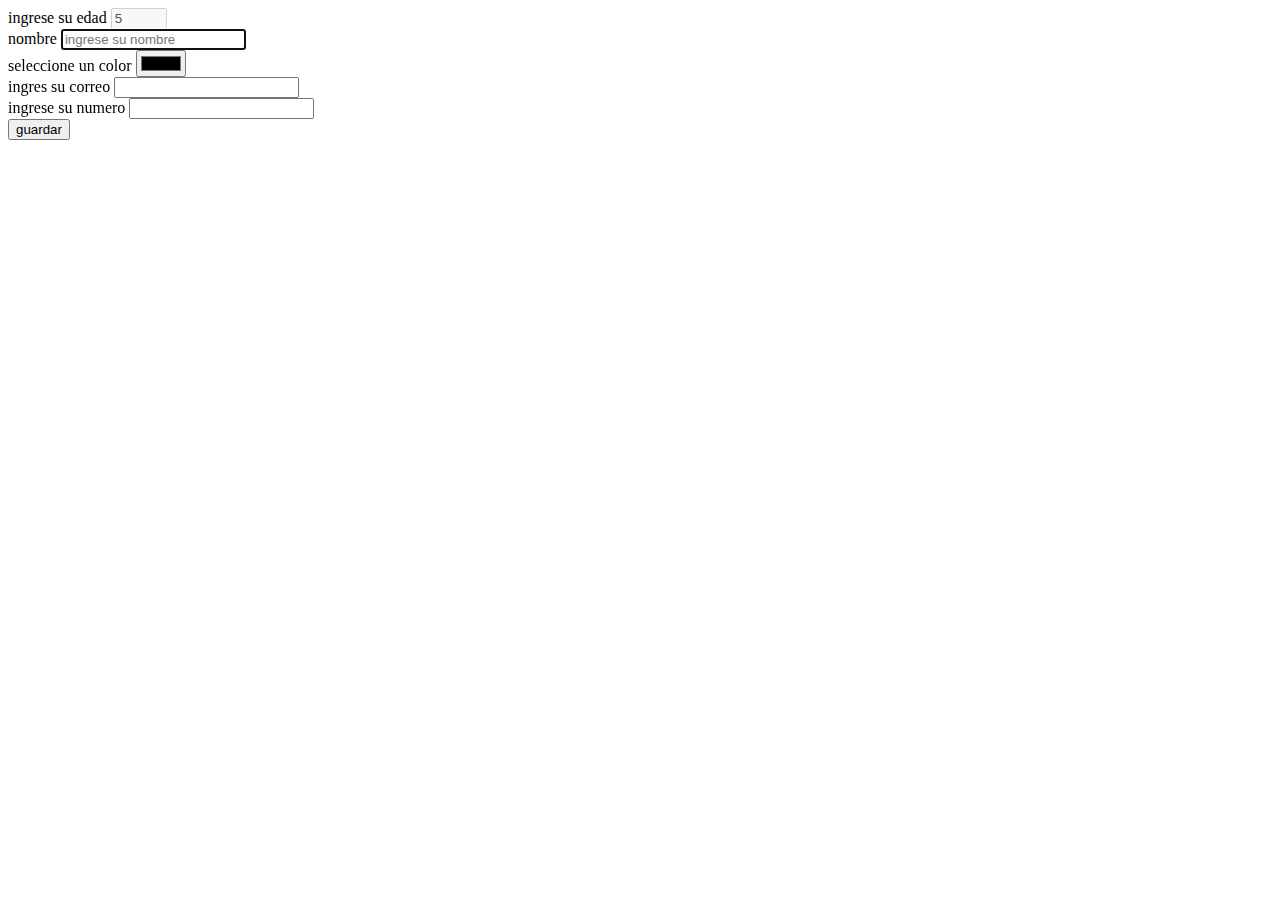
==== ejercicio formularios.html @ 4219daf0 "Add files via upload" ====
<!DOCTYPE html>
<html lang="en">
  <head>
    <meta charset="UTF-8" />
    <meta name="viewport" content="width=device-width, initial-scale=1.0" />
    <title>formulario</title>
  </head>

  <body>
    <form action="controlador" method="get">
      <label for="edad">ingrese su edad</label>
      <input
        type="number"
        step="1"
        min="0"
        max="20"
        value="5"
        name="edad"
        disabled
      />
      <div>
        <label for="nombre">nombre</label>
        <input
          type="text"
          name="nombre"
          required
          placeholder="ingrese su nombre"
          id="nombre"
          autofocus
          autocomplete="off"
        />
      </div>
      <div>
        <label for="color">seleccione un color</label>
        <input type="color" id="color" />
      </div>
      <div>
        <label for="email">ingres su correo</label>
        <input type="email" id="email" required />
      </div>
      <div>
        <label for="numero">ingrese su numero</label>
        <input type="text" id="numero" pattern="[0-9] {0,10}" />
      </div>
      <button type="submit">guardar</button>
    </form>
  </body>
</html>
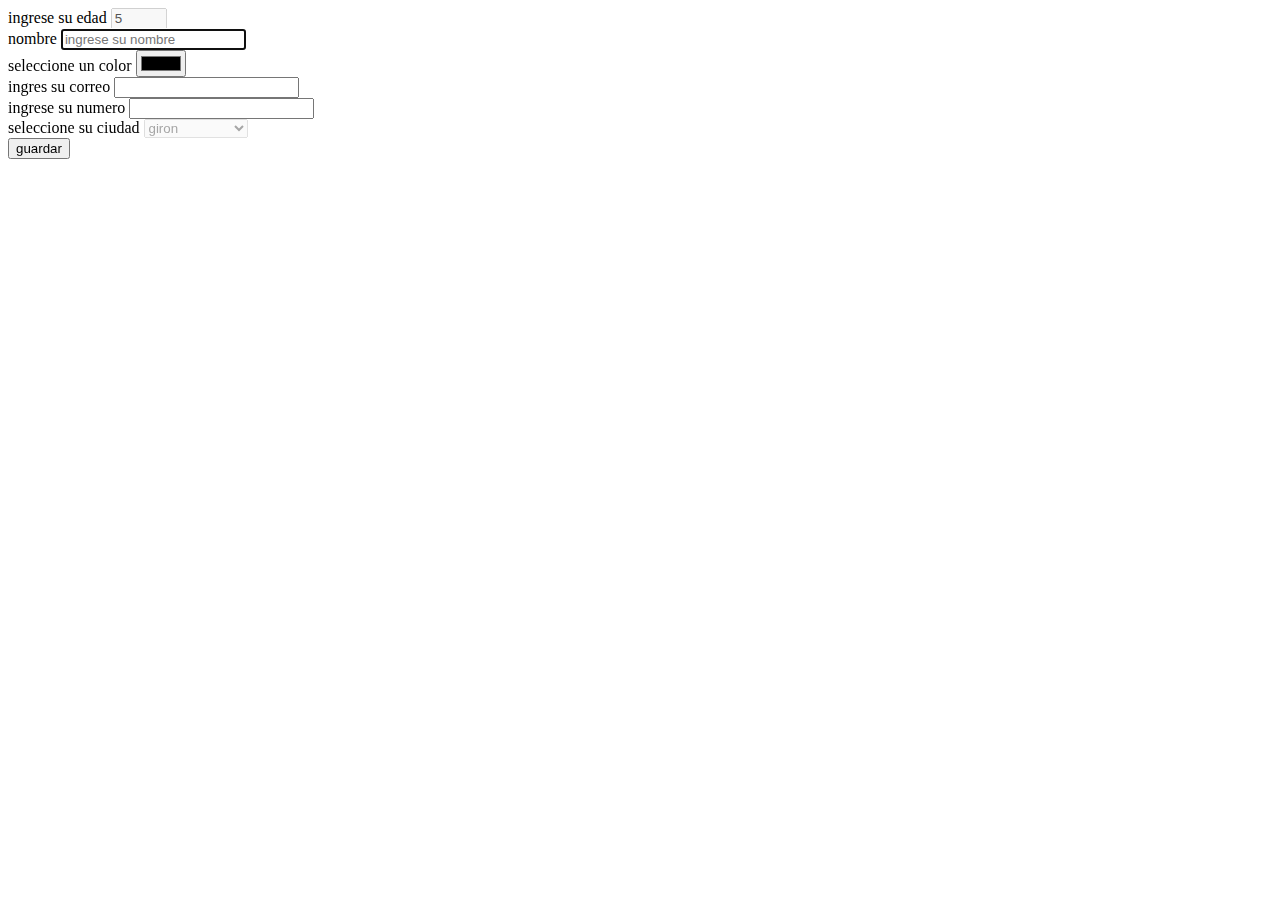
==== commit 6454074d: "Update ejercicio formularios.html" ====
--- a/ejercicio formularios.html
+++ b/ejercicio formularios.html
@@ -42,6 +42,13 @@
         <label for="numero">ingrese su numero</label>
         <input type="text" id="numero" pattern="[0-9] {0,10}" />
       </div>
+      <div>
+        <label for="ciudad">seleccione su ciudad</label>
+        <select name="ciudad" id="ciudad" disabled>
+          <option value="1">giron</option>
+          <option value="2">bucaramanga</option>
+          </select>
+      </div>
       <button type="submit">guardar</button>
     </form>
   </body>
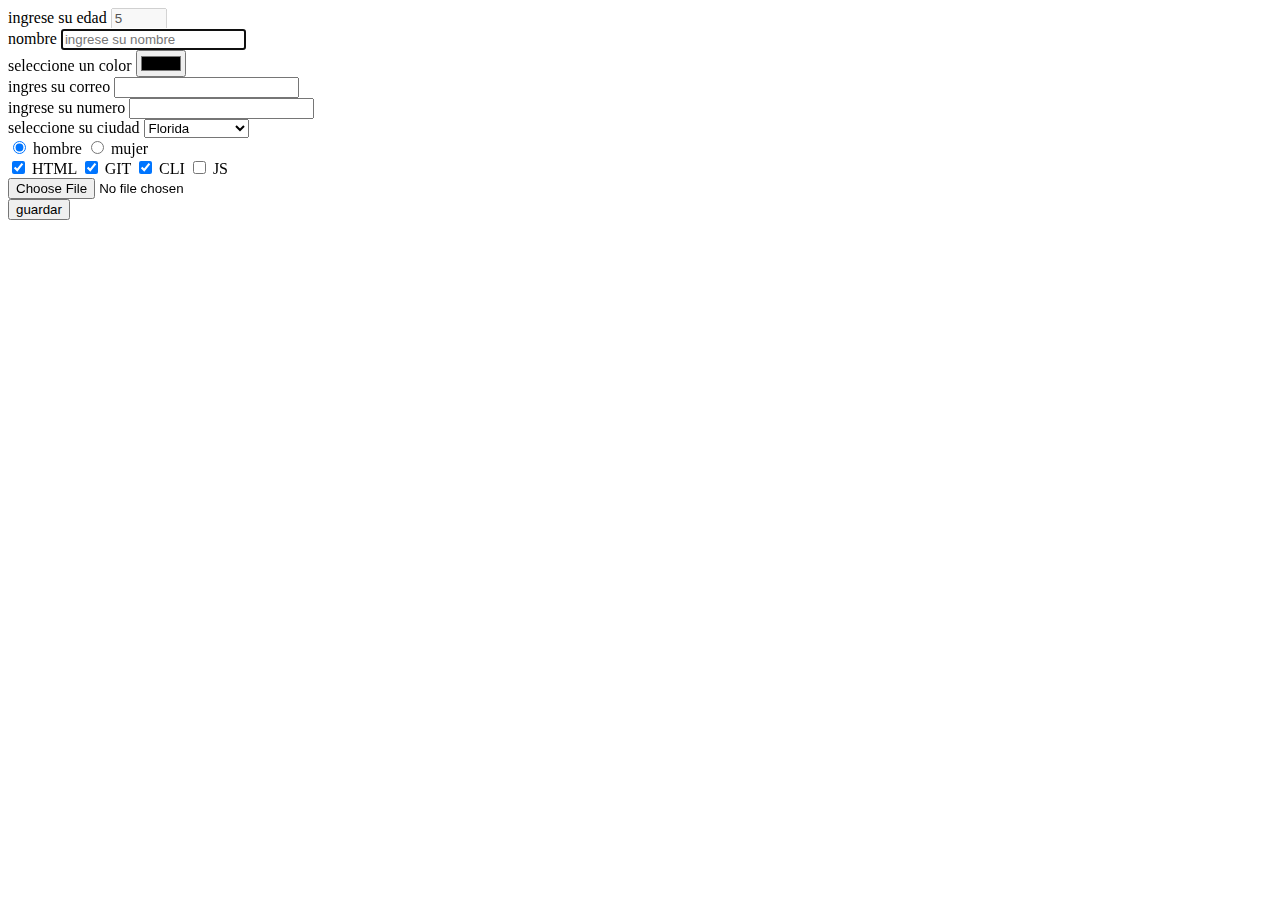
==== commit 60bc6666: "Update ejercicio formularios.html" ====
--- a/ejercicio formularios.html
+++ b/ejercicio formularios.html
@@ -7,7 +7,7 @@
   </head>
 
   <body>
-    <form action="controlador" method="get">
+    <form action="controlador" method="post" enctype="multipart/form-data">
       <label for="edad">ingrese su edad</label>
       <input
         type="number"
@@ -40,14 +40,39 @@
       </div>
       <div>
         <label for="numero">ingrese su numero</label>
-        <input type="text" id="numero" pattern="[0-9] {0,10}" />
+        <input type="text" id="numero" />
       </div>
       <div>
         <label for="ciudad">seleccione su ciudad</label>
-        <select name="ciudad" id="ciudad" disabled>
-          <option value="1">giron</option>
-          <option value="2">bucaramanga</option>
+        <select name="ciudad" id="ciudad">
+          <option value="1">Giron</option>
+          <option value="2">Bucaramanga</option>
+          <option  selected value="3">Florida</option>
           </select>
+        <div>
+          <label>
+          <input type="radio" name="genero" checked> hombre
+          </label>
+          <label>
+          <input type="radio" name="genero"> mujer
+          </label>
+        </div>
+        <div>
+          <label>
+          <input type="checkbox" name="habilidad" checked> HTML 
+        </label>
+        <label>
+          <input type="checkbox" name="habilidad" checked> GIT
+        </label>
+        <label>
+          <input type="checkbox" name="habilidad" checked> CLI
+        </label>
+        <label> 
+          <input type="checkbox" name="habilidad"> JS
+        </label>
+        </div>
+      <div>
+        <input type="file" id="archivo" accept=".png, .jpg, .gif">
       </div>
       <button type="submit">guardar</button>
     </form>
